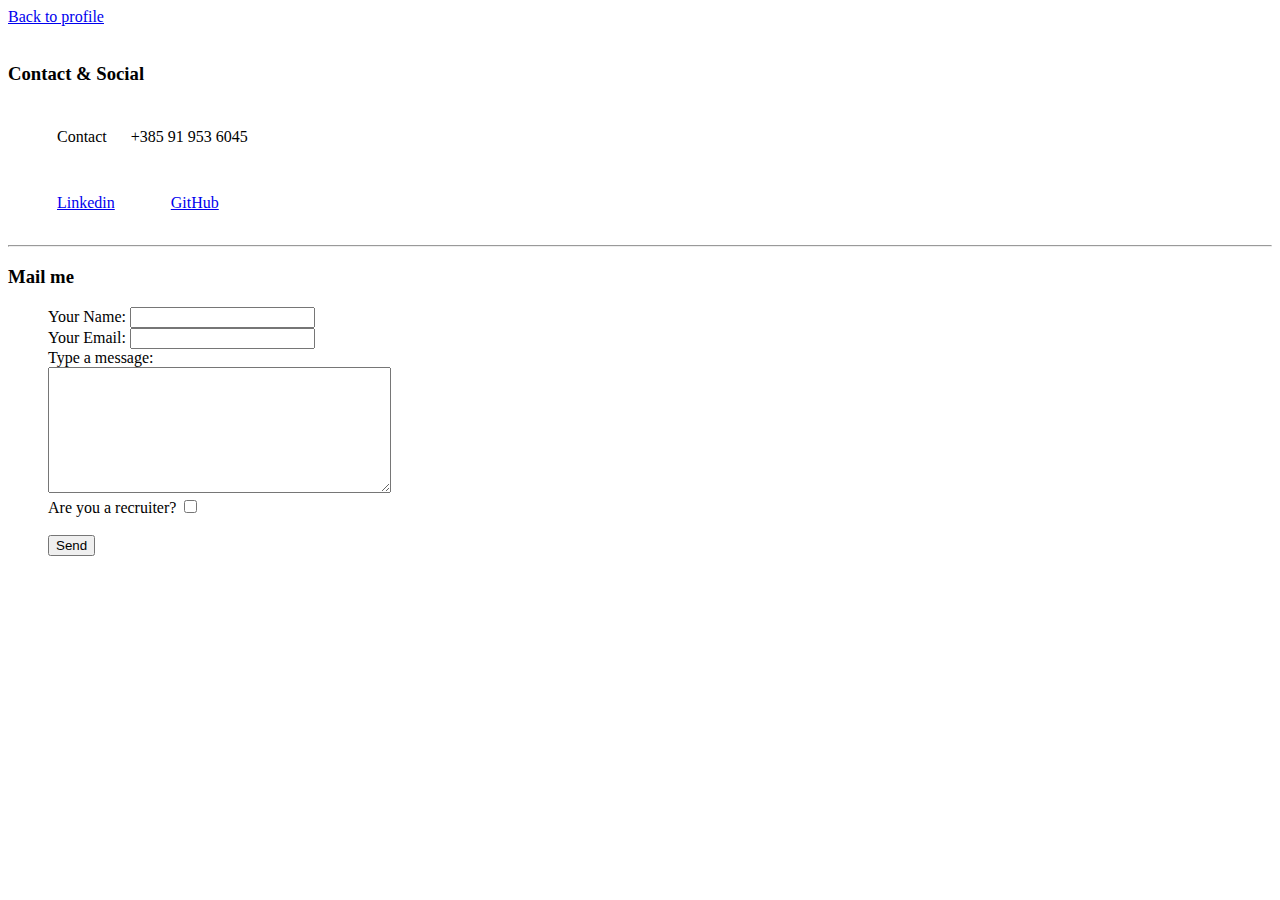
==== contact.html @ ee0ba0f1 "First commit" ====
<!DOCTYPE html>
<html lang="en" dir="ltr">
  <head>
    <meta charset="utf-8">
    <title>Contact</title>
  </head>
  <body>
    <a href="index.html">Back to profile</a>
    <br>
    <br>
    <h3>Contact & Social</h3>
    <table cellpadding="7">
    <tr>
      <td><ul>Contact</ul></td>
      <td>+385 91 953 6045</td>
    </tr>
    <tr>
      <td> <ul><a href="https://hr.linkedin.com/in/marino-bari%C5%A1i%C4%87-631366181">Linkedin</a> </ul></td>
      <td> <ul><a href="https://github.com/mbarisic0">GitHub</a> </ul></td>
    </tr>
  </table>
<hr>
    <form action="mailto:marino.barisic7@gmail.com" method="post" enctype="text/plain">
      <h3>Mail me</h3>
      <ul>
        <label>Your Name:</label>
        <input type="text" name="yourName" value=""><br>
        <label>Your Email:</label>
        <input type="email" name="yourCompany" value=""><br>
        <label>Type a message:</label><br>
        <textarea name="Your message" rows="8" cols="40"></textarea><br>
        <label>Are you a recruiter?</label>
        <input type="checkbox" name="" value="Yes"><br>
        <br>
        <input type="submit" value="Send"><br>
      </ul>
        </form>
  </body>
</html>
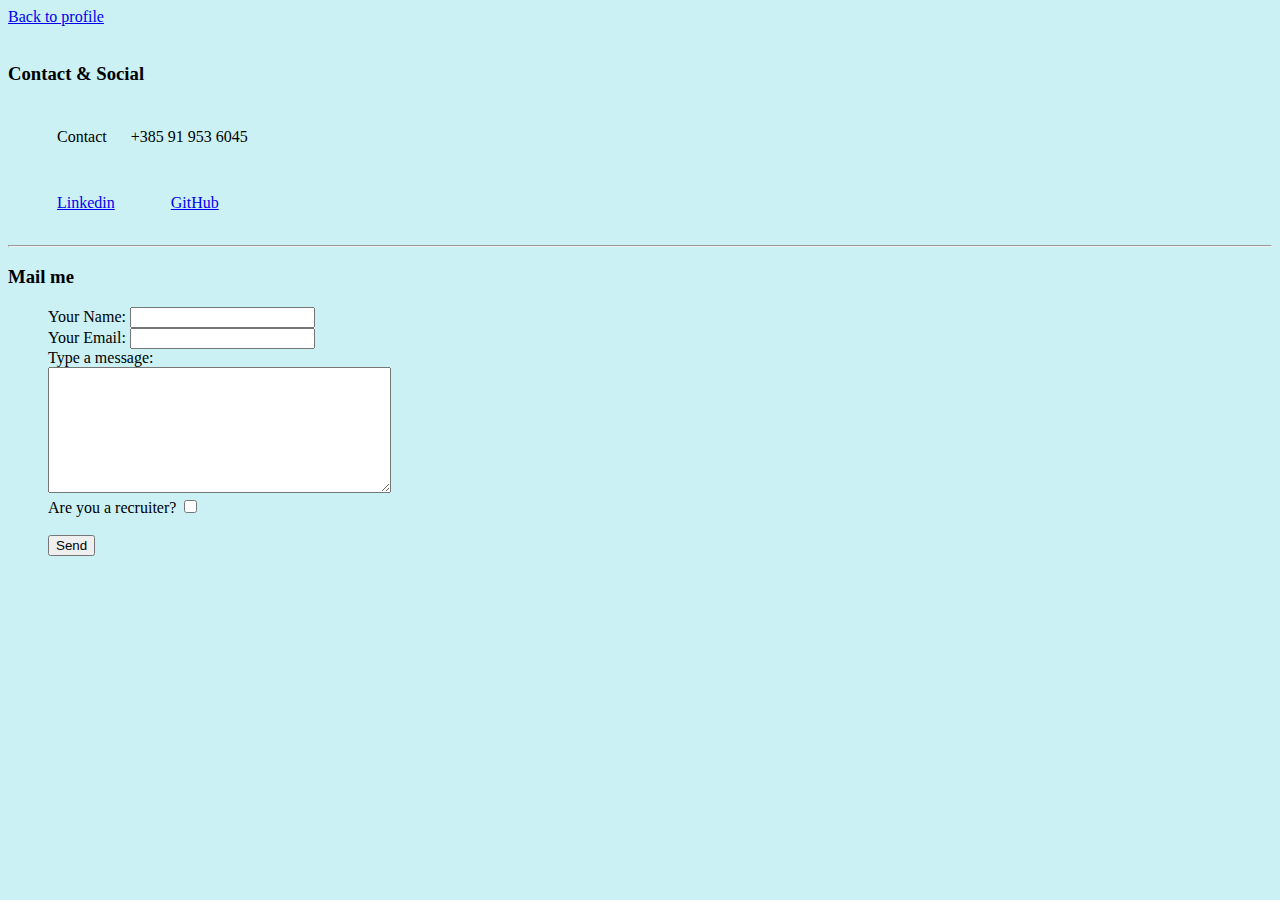
==== commit 2665cdb3: "Modified HTML & CSS pt1" ====
--- a/contact.html
+++ b/contact.html
@@ -4,7 +4,7 @@
     <meta charset="utf-8">
     <title>Contact</title>
   </head>
-  <body>
+  <body style="background-color: #CBF1F5;">
     <a href="index.html">Back to profile</a>
     <br>
     <br>
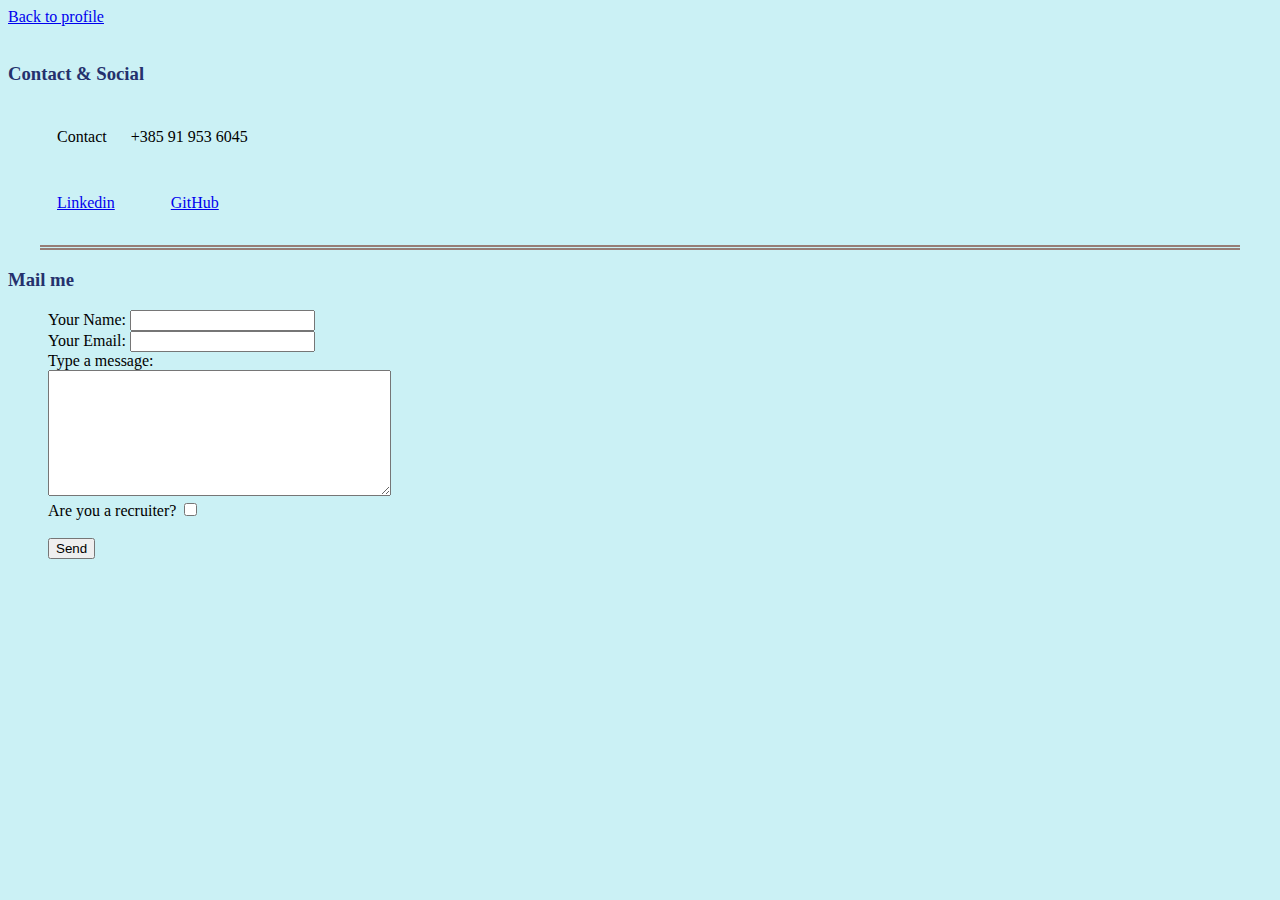
==== commit 42fcf6ca: "Modified hr CSS" ====
--- a/contact.html
+++ b/contact.html
@@ -3,6 +3,7 @@
   <head>
     <meta charset="utf-8">
     <title>Contact</title>
+    <link rel="stylesheet" href="css/styles.css">
   </head>
   <body style="background-color: #CBF1F5;">
     <a href="index.html">Back to profile</a>
--- a/css/styles.css
+++ b/css/styles.css
@@ -0,0 +1,25 @@
+
+body {
+  background-color: #EEE3CB;
+}
+
+hr {
+border-style: none;
+border-top-style: double;
+border-color: #967E76;
+border-width: 5px;
+width: 95%;
+}
+
+h3 {
+  color: #25316D;
+}
+
+a:hover {
+  background-color: red;
+  color: white;
+}
+
+.circleprofile {
+  border-radius: 20%
+}
